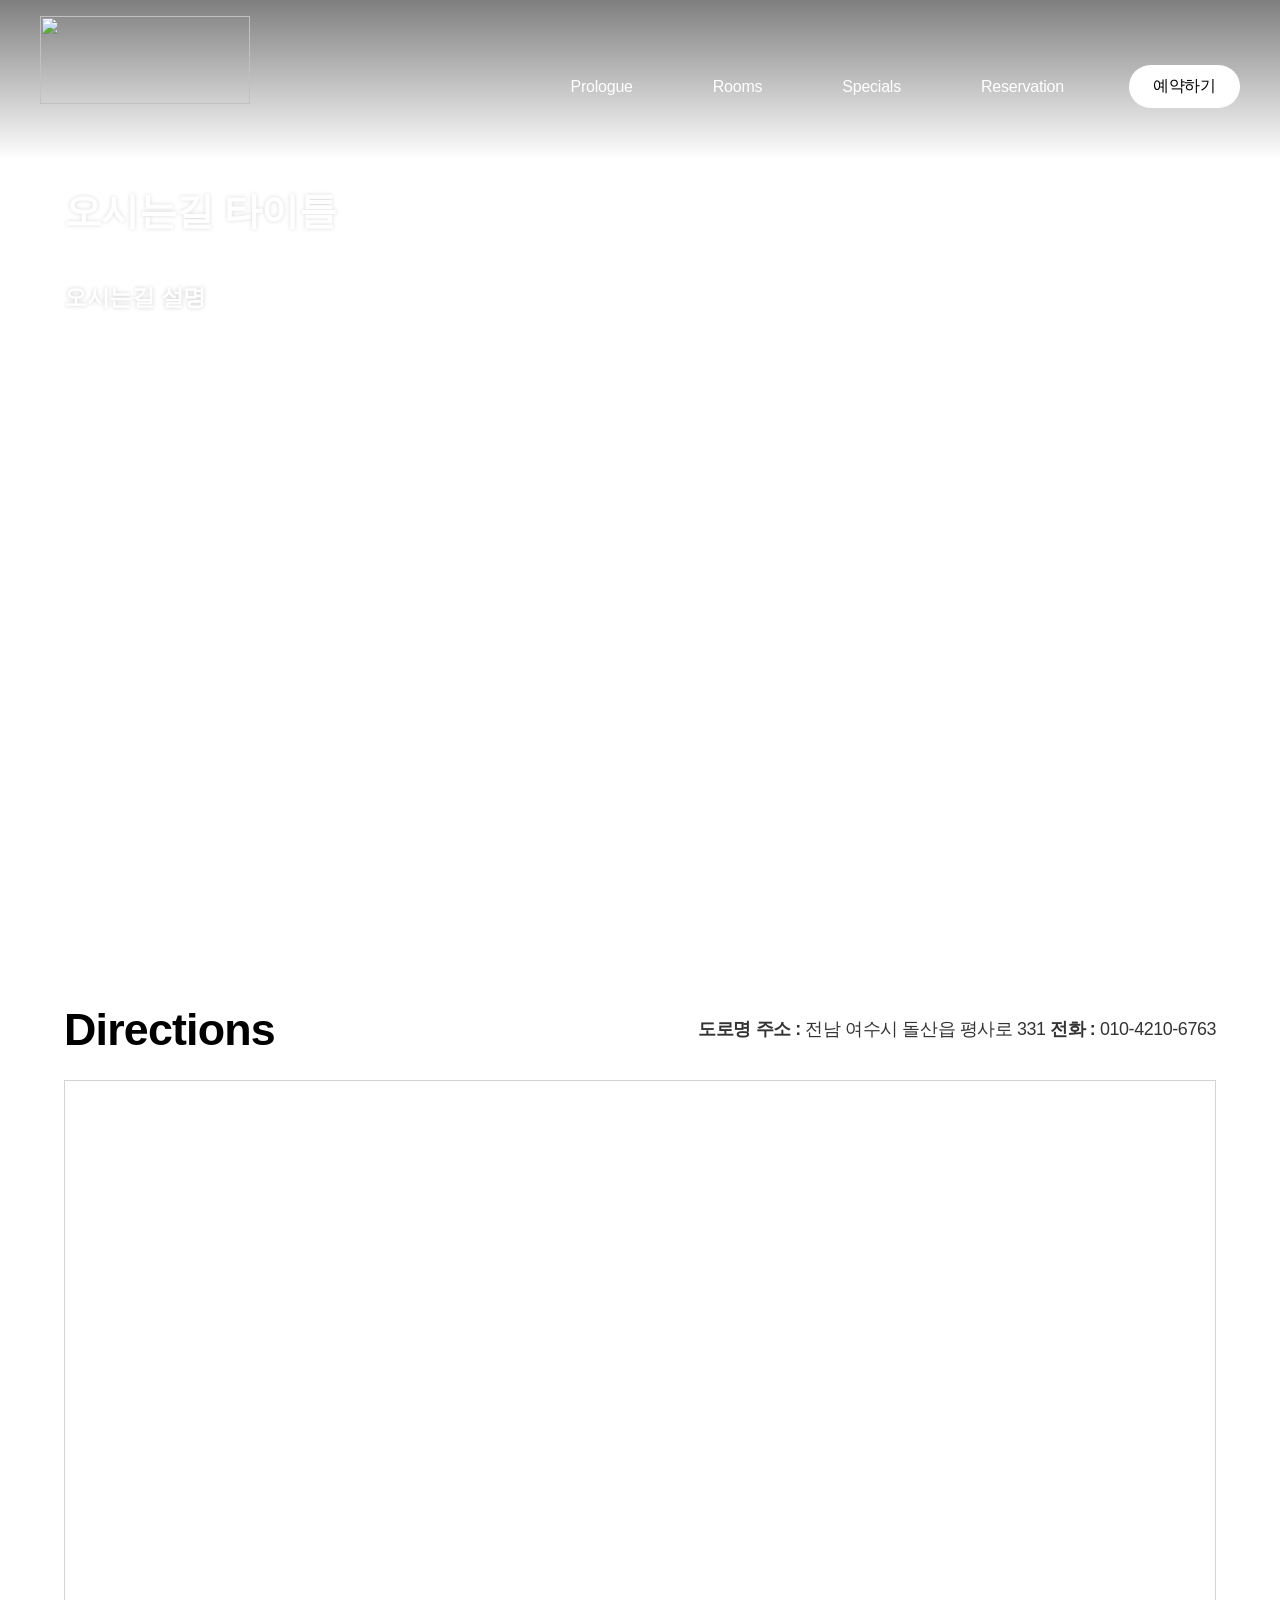
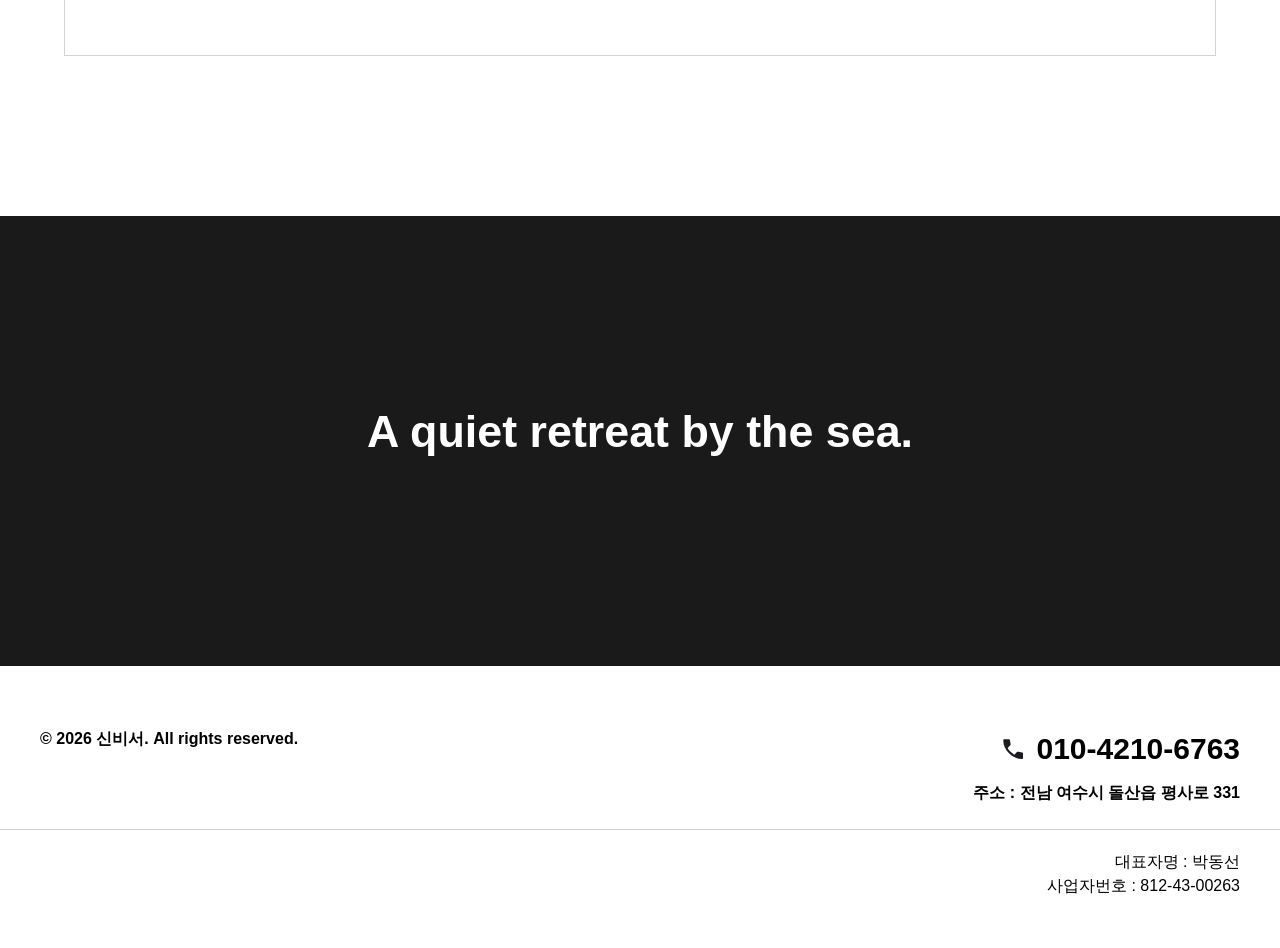
==== directions.html @ e3e78f81 "Website for bokjaps.kr using fullpage_visual template" ====
<!DOCTYPE html>
<html lang="ko">
<head>
    <meta charset="UTF-8">
    <meta name="viewport" content="width=device-width, initial-scale=1.0">
    <title></title>

    <!-- Stylesheets -->
    <link rel="stylesheet" href="styles/theme.css">
    <link rel="stylesheet" href="styles/common.css">
    <link rel="stylesheet" href="styles/directions.css">
  <!-- Open Graph Meta Tags for Social Media -->
  <meta property="og:type" content="website" />
  <meta property="og:title" content="여수 복자 스파펜션 - 오시는길" />
  
  
  <meta property="og:url" content="https://bokjaps.kr" />

  <!-- Twitter Card Meta Tags -->
  <meta name="twitter:card" content="summary_large_image" />
  <meta name="twitter:title" content="여수 복자 스파펜션 - 오시는길" />
  
  
</head>
<body>
    <!-- Navigation (Header) - page-wrapper 밖으로 분리 -->
    <div class="navigation-off">
        <div id="header-container"></div>
    </div>

    <div class="page-wrapper">
        <!-- CUSTOM FIELD : 오시는길 메인소개 섹션 이미지 (슬라이드쇼) -->
        <div class="main-section">
            <!-- custom field : 히어로 슬라이더 이미지 동적 생성 (mapper) -->
            <div class="main-bg" data-hero-slider></div>
            <div class="main-content">
                <!-- custom field : 오시는길 타이틀 매핑 -->
                <h1 class="main-title" data-directions-title></h1>
                <div class="title-divider"><div class="bar-progress"></div></div>
                <!-- custom field : 오시는길 설명 매핑 -->
                <p class="main-subtitle" data-directions-description></p>
            </div>
            <div class="main-arrow">
                <div class="arrow-left"></div>
                <p class="arrow-number">01</p>
                <div class="arrow-divider"></div>
                <p class="arrow-number">10</p>
                <div class="arrow-right"></div>
            </div>
        </div>

        <!-- Con (Content) - 오시는 길 -->
        <div class="section-con">
            <div class="directions-info">
                <!-- 하드코딩, 매핑 x -->
                <p class="page-title">Directions</p>
                <p class="address-text">
                    <span class="address-row">
                        <!-- 하드코딩, 매핑 x -->
                        <span class="bold">도로명 주소 : </span>
                        <!-- 숙소설정 상세주소 매핑 -->
                        <span class="medium" data-directions-address></span>
                    </span>
                    <span class="address-row">
                        <!-- 하드코딩, 매핑 x -->
                        <span class="bold">전화 : </span>
                        <!-- 숙소설정 운영정보 전화번호 매핑 -->
                        <span class="medium" data-directions-phone></span>
                    </span>
                </p>
            </div>

            <div class="map-container">
                <!-- kakao map : property.latitude, property.longitude 매핑 -->
                <div class="map-img-wrapper">
                    <div id="kakao-map" style="width:100%;height:100%"></div>
                </div>
            </div>
        </div>

        <!-- 홈 / 마무리 섹션과 동일하게 매핑 -->
        <div class="content-4 closing-section">
            <!-- custom field : 마무리 섹션 이미지 매핑 -->
            <div class="content-4-bg" data-closing-image></div>
            <div class="content-4-text">
                <!-- custom field : 마무리 섹션 제목 매핑 -->
                <h2 data-closing-title></h2>
                <!-- custom field : 마무리 섹션 내용 매핑 -->
                <p data-closing-description></p>
            </div>
        </div>

        <!-- Footer -->
        <div id="footer-container"></div>
    </div>

    <!-- Kakao Map SDK -->
    <script type="text/javascript" src="js/kakao-maps-sdk.js"></script>

    <!-- Scripts -->
    <script src="js/common.js"></script>
    <script src="js/pages/directions.js"></script>

    <!-- Data Mapper -->
    <script src="js/image-helpers.js"></script>
    <script src="js/data-mapper/core/base-mapper.js"></script>
    <script src="js/data-mapper/pages/directions-mapper.js"></script>
    <script src="js/preview-handler.js"></script>

    <!-- Header / Footer Loader -->
    <script src="js/header-footer-loader.js"></script>
</body>
</html>
---- styles/theme.css ----
/* CDN Fonts */
@import url('https://hangeul.pstatic.net/hangeul_static/css/maru-buri.css');
@import url('https://cdn.jsdelivr.net/gh/orioncactus/pretendard/dist/web/static/pretendard.min.css');
@import url('https://use.typekit.net/vll4umt.css');

/* CSS Variables */
:root {
  --font-ko-main: 'MaruBuri', sans-serif;
  --font-ko-sub: 'Pretendard', sans-serif;
  --font-en-main: 'amandine', sans-serif;
  --color-primary: #FFFFFF;
  --color-secondary: #5F648C;
}
---- styles/common.css ----
/* Alex Brush (하드코딩 전용) */
@import url('https://fonts.googleapis.com/css2?family=Alex+Brush&display=swap');
/* Montserrat (하드코딩 전용) */
@import url('https://fonts.googleapis.com/css2?family=Montserrat:wght@400;500;600;700&display=swap');

/* ==========================================
   COMMON STYLES - 피그마 디자인 기반
   ========================================== */

* {
    margin: 0;
    padding: 0;
    box-sizing: border-box;
}

ul, ol, li {
    list-style: none;
}

html {
    font-size: 16px;
}

body {
    font-family: var(--font-ko-sub);
    color: #1c1b1f;
    background: white;
    overflow-x: hidden;
}

img {
    width: 100%;
    height: 100%;
    display: block;
}

a {
    text-decoration: none;
    color: inherit;
}

button {
    border: none;
    background: none;
    cursor: pointer;
    font-family: inherit;
}

/* ==========================================
   HEADER (공통 헤더)
   ========================================== */

.site-header {
    position: fixed;
    left: 0;
    top: 0;
    width: 100%;
    height: 120px;
    z-index: 1001;
    display: flex;
    align-items: center;
    justify-content: center;
    overflow: visible;
    transition: background 0.3s ease;
}

.header-wrapper {
    width: 100%;
    max-width: 1600px;
    flex: 1 1 auto;
    height: 100%;
    position: relative;
    z-index: 1004;
}

.header-inner {
    position: relative;
    display: flex;
    justify-content: space-between;
    align-items: center;
    width: 100%;
    height: 100%;
    padding: 0 40px;
    box-sizing: border-box;
}

.header-logo {
    flex-shrink: 0;
    width: 210px;
    height: 88px;
}

.header-logo img {
    width: 100%;
    height: 100%;
    object-fit: cover;
}

.header-nav {
    display: flex;
    align-items: center;
    gap: 80px;
    align-self: flex-end;
    padding-bottom: 12px;
}

.nav-menu {
    list-style: none;
    display: flex;
    align-items: center;
    gap: 80px;
    margin: 0;
    padding: 0;
}

.nav-menu > li > a {
    font-family: var(--font-en-main);
    font-weight: 500;
    font-size: 20px;
    color: white;
    letter-spacing: -0.225px;
    padding: 0 15px;
}

.btn-book {
    background: white;
    color: black !important;
    padding: 11px 24px !important;
    border-radius: 50px;
    font-family: var(--font-en-main);
    font-weight: 500;
    font-size: 15px;
    letter-spacing: -0.225px;
    white-space: nowrap;
    flex-shrink: 0;
}

.btn-ybs {
    background: white;
    color: black !important;
    padding: 11px 24px !important;
    border-radius: 50px;
    font-family: var(--font-en-main);
    font-weight: 500;
    font-size: 15px;
    letter-spacing: -0.225px;
    white-space: nowrap;
    flex-shrink: 0;
}

.ybs-short {
    display: none;
}

/* 버튼 그룹 - BOOK과 YBS 버튼을 나란히 배치 */
.button-group {
    display: flex !important;
    align-items: center;
    gap: 20px !important;
}

/* 데스크톱: 모바일 전용 요소 숨김 */
.header-menu-btn {
    display: none;
}

.book-short {
    display: none;
}

/* ==========================================
   HEADER DROPDOWN
   ========================================== */

/* 헤더 hover/focus 시 배경 전환 */
.site-header:hover,
.site-header:focus-within {
    background: rgba(40, 40, 40, 0.85);
}

/* 드롭다운 배경 패널 — 데스크톱: 배경만 표시, 콘텐츠 숨김 */
.header-dropdown {
    position: absolute;
    left: 0;
    top: 100%;
    width: 100%;
    height: auto;
    min-height: 350px;
    max-height: calc(100vh - 100px);
    overflow-y: auto;
    -webkit-overflow-scrolling: touch;
    background: rgba(40, 40, 40, 0.85);
    border-top: 1px solid rgba(255, 255, 255, 0.15);
    opacity: 0;
    visibility: hidden;
    pointer-events: none;
    transition: opacity 0.15s ease, visibility 0s linear 0.15s;
    z-index: 1002;
}

.site-header:hover .header-dropdown,
.site-header:focus-within .header-dropdown {
    opacity: 1;
    visibility: visible;
    pointer-events: auto;
    transition: opacity 0.15s ease, visibility 0s linear 0s;
}

/* 데스크톱: 모바일 아코디언 콘텐츠 숨김 */
.header-dropdown-inner {
    display: none;
}

/* 데스크톱: 각 대메뉴 아래 서브메뉴 */
.has-dropdown {
    position: relative;
}

/* hover 브릿지: 메뉴와 서브메뉴 사이 빈 공간을 채워 hover 유지 */
.has-dropdown::after {
    content: '';
    position: absolute;
    top: 100%;
    left: -20px;
    right: -20px;
    height: 50px;
    background: transparent;
}

.dropdown-sub {
    position: absolute;
    top: calc(100% + 40px);
    left: 50%;
    transform: translateX(-50%);
    display: flex;
    flex-direction: column;
    align-items: center;
    gap: 4px;
    opacity: 0;
    visibility: hidden;
    pointer-events: none;
    z-index: 1003;
    transition: opacity 0.15s ease, visibility 0s linear 0.15s;
    max-height: calc(100vh - 200px);
    overflow-y: auto;
    -webkit-overflow-scrolling: touch;
    overscroll-behavior: contain;
    padding-bottom: 10px;
}

.site-header:hover .dropdown-sub,
.site-header:focus-within .dropdown-sub {
    opacity: 1;
    visibility: visible;
    pointer-events: auto;
    transition: opacity 0.15s ease, visibility 0s linear 0s;
}

.dropdown-sub a {
    font-family: var(--font-ko-sub);
    font-weight: 400;
    font-size: 16px;
    line-height: 2;
    color: rgba(255, 255, 255, 0.75);
    white-space: nowrap;
    padding: 0 15px;
    transition: color 0.2s ease;
    max-width: 200px;
    overflow: hidden;
    text-overflow: ellipsis;
    display: block;
    flex-shrink: 0;
}

.dropdown-sub a:hover,
.dropdown-sub a:focus {
    color: white;
}

/* 모바일 아코디언 기본 스타일 (데스크톱에서는 header-dropdown-inner가 숨김) */
.dropdown-columns {
    display: flex;
    gap: 33px;
    padding: 28px 0 45px;
}

.dropdown-col {
    display: flex;
    flex-direction: column;
    align-items: center;
    gap: 4px;
    min-width: 100px;
}

.dropdown-col a {
    font-family: var(--font-ko-sub);
    font-weight: 400;
    font-size: 17px;
    line-height: 2;
    color: rgba(255, 255, 255, 0.75);
    white-space: nowrap;
    transition: color 0.2s ease;
    max-width: 100%;
    overflow: hidden;
    text-overflow: ellipsis;
    display: block;
}

.dropdown-col a:hover,
.dropdown-col a:focus {
    color: white;
}

.dropdown-col-title {
    display: none;
}

.col-arrow {
    display: none;
}

.dropdown-col-links {
    display: flex;
    flex-direction: column;
    align-items: center;
    gap: 4px;
    max-height: calc(100vh - 250px);
    overflow-y: auto;
    -webkit-overflow-scrolling: touch;
}

/* 드롭다운 스크롤바 커스텀 스타일 */
.header-dropdown,
.dropdown-sub,
.dropdown-col-links {
    scrollbar-width: thin;
    scrollbar-color: rgba(255, 255, 255, 0.85) #2a2d35;
}

.header-dropdown::-webkit-scrollbar,
.dropdown-sub::-webkit-scrollbar,
.dropdown-col-links::-webkit-scrollbar {
    width: 4px;
}

.header-dropdown::-webkit-scrollbar-track,
.dropdown-sub::-webkit-scrollbar-track,
.dropdown-col-links::-webkit-scrollbar-track {
    background: #2a2d35;
    border-radius: 3px;
}

.header-dropdown::-webkit-scrollbar-thumb,
.dropdown-sub::-webkit-scrollbar-thumb,
.dropdown-col-links::-webkit-scrollbar-thumb {
    background: rgba(255, 255, 255, 0.85);
    border-radius: 3px;
}

.header-dropdown::-webkit-scrollbar-thumb:hover,
.dropdown-sub::-webkit-scrollbar-thumb:hover,
.dropdown-col-links::-webkit-scrollbar-thumb:hover {
    background: rgba(255, 255, 255, 0.95);
}

/* ==========================================
   FOOTER (공통 푸터)
   ========================================== */

.site-footer {
    background: var(--color-primary);
    margin-top: 0;
    padding: 60px 0 50px;
}

.footer-wrapper {
    width: 100%;
    max-width: 1600px;
    margin: 0 auto;
    display: flex;
    justify-content: space-between;
    align-items: flex-start;
    padding: 0 40px 0;
}

.footer-left {
    flex-shrink: 0;
}

.footer-copyright {
    font-family: var(--font-ko-sub);
    font-weight: 600;
    font-size: 16px;
    line-height: 1.6;
    color: black;
}

.footer-copyright p {
    margin: 0;
}

.footer-right {
    text-align: right;
}

.footer-contact {
    margin-bottom: 20px;
}

.contact-item {
    display: flex;
    align-items: center;
    justify-content: flex-end;
    gap: 10px;
    margin-bottom: 6px;
}

.icon-phone,
.icon-map {
    width: 26px;
    height: 26px;
}

.phone-number {
    font-family: var(--font-ko-sub);
    font-weight: 700;
    font-size: 30px;
    line-height: 1.5;
    color: black;
    margin: 0;
}

.address {
    font-family: var(--font-ko-sub);
    font-weight: 700;
    font-size: 16px;
    line-height: 2;
    color: black;
    margin: 0;
}

.footer-info {
    margin-top: 12px;
}

.footer-info p {
    font-family: var(--font-ko-sub);
    font-size: 16px;
    line-height: 1.5;
    color: black;
    margin: 0;
}

.footer-info strong {
    font-weight: 700;
}

.footer-divider {
    max-width: 1600px;
    height: 1px;
    background: rgba(0, 0, 0, 0.2);
    margin: 0 auto 20px;
}

.footer-info-wrapper {
    width: 100%;
    max-width: 1600px;
    margin: 0 auto;
    padding: 0 40px;
    text-align: right;
}

/* ==========================================
   TABLET RESPONSIVE (max-width: 1140px)
   ========================================== */

@media (max-width: 1140px) {
    .book-full {
        display: none;
    }

    .book-short {
        display: inline;
    }
}


/* ==========================================
   MEDIUM RESPONSIVE (max-width: 1400px)
   ========================================== */

@media (max-width: 1400px) {
    .header-nav {
        gap: 50px;
    }

    .nav-menu {
        gap: 50px;
    }

    .nav-menu > li > a {
        font-size: 16px;
    }

    .button-group {
        gap: 12px !important;
    }

    .dropdown-sub a {
        font-size: 14px;
        padding: 0 8px;
        max-width: 6em;
        overflow: hidden;
        text-overflow: ellipsis;
        white-space: nowrap;
    }
}

/* ==========================================
   TABLET RESPONSIVE (max-width: 1100px)
   ========================================== */

@media (max-width: 1100px) {
    .header-inner {
        padding: 0 20px;
    }

    .header-logo {
        flex-shrink: 1;
        min-width: 120px;
    }

    .header-nav {
        gap: 40px;
    }

    .nav-menu {
        gap: 40px;
    }

    .nav-menu > li > a {
        font-size: 15px;
        padding: 0 8px;
        white-space: nowrap;
    }

    .btn-book,
    .btn-ybs {
        padding: 9px 14px !important;
        font-size: 13px;
        white-space: nowrap;
        flex-shrink: 0;
    }

    .book-full {
        display: none;
    }

    .book-short {
        display: inline;
    }

    .button-group {
        gap: 10px !important;
    }
}

/* ==========================================
   MOBILE RESPONSIVE (max-width: 768px)
   ========================================== */

@media (max-width: 768px) {

    /* --- HEADER --- */
    .site-header {
        height: 70px;
    }

    .header-wrapper {
        max-width: 100%;
    }

    .header-inner {
        padding: 0 20px;
    }

    .header-logo {
        width: 120px;
        height: 50px;
    }

    .header-nav {
        gap: 16px;
        align-self: center;
        padding-bottom: 0;
    }

    /* 모바일: Menu 버튼 표시 */
    .header-menu-btn {
        display: block;
        font-family: var(--font-en-main);
        font-weight: 500;
        font-size: 14px;
        color: white;
        letter-spacing: -0.225px;
        cursor: pointer;
    }

    /* 모바일: 개별 메뉴 숨김, Book 버튼만 표시 */
    .nav-menu {
        gap: 16px;
    }

    .nav-menu li {
        display: none;
    }

    .nav-menu li:last-child {
        display: flex;
    }

    /* 모바일: 버튼 그룹을 우측 하단 fixed로 배치 */
    .button-group {
        position: fixed !important;
        right: 20px !important;
        bottom: 30px !important;
        gap: 12px !important;
        flex-direction: column !important;
        z-index: 999;
    }

    .button-group .btn-book,
    .button-group .btn-ybs {
        width: 90px;
        text-align: center;
    }

    .book-full {
        display: none;
    }

    .book-short {
        display: inline;
    }

    .ybs-full {
        display: none;
    }

    .ybs-short {
        display: inline;
    }

    .btn-book {
        padding: 8px 0;
        font-size: 12px;
        display: flex;
        align-items: center;
        justify-content: center;
    }

    .btn-ybs {
        padding: 8px 0;
        font-size: 12px;
        display: flex;
        align-items: center;
        justify-content: center;
    }

    /* --- DROPDOWN (모바일) --- */

    /* 데스크톱 서브메뉴 숨김 */
    .dropdown-sub {
        display: none !important;
    }

    /* 모바일: hover 배경 비활성화 */
    .site-header:hover,
    .site-header:focus-within {
        background: none;
    }

    .site-header.menu-active {
        background: rgba(40, 40, 40, 0.85);
    }

    /* 모바일 드롭다운 패널 */
    .header-dropdown {
        position: fixed;
        top: 70px;
        left: 0;
        width: 100%;
        height: calc(100vh - 70px);
        overflow-y: auto;
        -webkit-overflow-scrolling: touch;
        overscroll-behavior: none;
        border-top: none;
        transition: opacity 0.2s ease, visibility 0s linear 0.2s;
    }

    .site-header:hover .header-dropdown,
    .site-header:focus-within .header-dropdown {
        opacity: 0;
        visibility: hidden;
        pointer-events: none;
    }

    .site-header .header-dropdown.is-open,
    .site-header:hover .header-dropdown.is-open,
    .site-header:focus-within .header-dropdown.is-open {
        opacity: 1;
        visibility: visible;
        pointer-events: auto;
        transition: opacity 0.2s ease, visibility 0s linear 0s;
    }

    /* 모바일: 아코디언 콘텐츠 표시 */
    .header-dropdown-inner {
        display: block;
        padding: 0 20px;
    }

    .dropdown-columns {
        gap: 0;
        padding: 10px 0 30px;
        flex-direction: column;
    }

    .dropdown-col {
        align-items: flex-start;
        text-align: left;
        min-width: auto;
        width: 100%;
        padding: 12px 0;
    }

    .dropdown-col-title {
        display: flex;
        align-items: center;
        justify-content: space-between;
        font-family: var(--font-en-main);
        font-weight: 500;
        font-size: 15px;
        color: white;
        letter-spacing: -0.225px;
        padding-bottom: 8px;
        margin-bottom: 0;
        border-bottom: 1px solid rgba(255, 255, 255, 0.3);
        width: 100%;
        cursor: pointer;
    }

    .col-arrow {
        display: block;
        width: 8px;
        height: 8px;
        border-right: 1.5px solid white;
        border-bottom: 1.5px solid white;
        transform: rotate(45deg);
        transition: transform 0.25s ease;
    }

    .dropdown-col.is-expanded .col-arrow {
        transform: rotate(-135deg);
    }

    .dropdown-col-links {
        overflow: hidden;
        max-height: 0;
        transition: max-height 0.3s ease, padding 0.3s ease;
        padding: 0;
        align-items: flex-start;
    }

    .dropdown-col.is-expanded .dropdown-col-links {
        max-height: 1000px;
        padding: 8px 0 4px;
    }

    /* --- FOOTER --- */
    .site-footer {
        padding: 40px 0 30px;
    }

    .footer-wrapper {
        flex-direction: column;
        padding: 0 20px;
        gap: 30px;
    }

    .footer-right {
        text-align: left;
    }

    .contact-item {
        justify-content: flex-start;
    }

    .phone-number {
        font-size: 22px;
    }

    .footer-divider {
        margin: 0 20px 16px;
    }

    .footer-info-wrapper {
        padding: 0 20px;
        text-align: left;
    }

    .footer-info p {
        font-size: 13px;
    }
}
---- styles/directions.css ----
/* Directions Page Styles */

/* =========================================
   PAGE LAYOUT
   ========================================= */
body {
    margin: 0;
    padding: 0;
}

.page-wrapper {
    width: 100%;
    background: white;
    overflow-x: hidden;
}

#footer-container {
    margin: 0;
    padding: 0;
    line-height: 0;
    font-size: 0;
    background: var(--color-primary);
}

/* =========================================
   NAVIGATION (HEADER)
   ========================================= */
.navigation-off {
    position: fixed;
    left: 0;
    top: 0;
    width: 100%;
    max-width: none;
    height: 160px;
    background: linear-gradient(to bottom, rgba(0, 0, 0, 0.5), transparent);
    z-index: 999;
    pointer-events: none;
    overflow: visible;
}

.navigation-off .site-header,
.navigation-off .header-dropdown {
    pointer-events: auto;
}

/* =========================================
   MAIN HERO SECTION (슬라이드쇼)
   ========================================= */
.main-section {
    position: relative;
    width: 100%;
    height: 100vh;
    min-height: 600px;
    max-height: 960px;
    overflow: hidden;
}

.main-bg {
    position: absolute;
    inset: 0;
    transition: transform 0.1s linear;
}

.main-slide {
    position: absolute;
    inset: 0;
    opacity: 0;
    transition: opacity 1.2s ease;
}

.main-slide.active {
    opacity: 1;
}

.main-slide img {
    width: 100%;
    height: 100%;
    object-fit: cover;
    transform: scale(1);
}

.main-content {
    position: absolute;
    left: 150px;
    top: 0;
    z-index: 1;
    padding-top: 180px;
    max-width: 1600px;
    opacity: 0;
    animation: heroFadeIn 1.2s ease forwards 0.3s;
}

.main-title {
    font-family: 'Montserrat', sans-serif;
    font-weight: 700;
    font-size: clamp(28px, 3vw, 40px);
    line-height: 1.6;
    color: white;
    letter-spacing: -0.6px;
    text-shadow: 0px 0px 4px rgba(0, 0, 0, 0.15);
    margin: 0;
}

.title-divider {
    width: 658px;
    height: 3px;
    background: rgba(255, 255, 255, 0.3);
    margin-top: 12px;
    position: relative;
    overflow: hidden;
}

.title-divider .bar-progress {
    position: absolute;
    left: 0;
    top: 0;
    height: 100%;
    width: 100%;
    background: white;
    transform-origin: left;
    transform: scaleX(0);
    animation: progressFill 4s linear infinite;
}

.main-subtitle {
    font-family: var(--font-ko-main);
    font-weight: 700;
    font-size: clamp(18px, 1.8vw, 24px);
    line-height: 1.5;
    color: white;
    letter-spacing: -0.36px;
    text-shadow: 0px 0px 4px rgba(0, 0, 0, 0.2);
    margin: 24px 0 0;
}

.main-arrow {
    position: absolute;
    left: 50%;
    bottom: 40px;
    transform: translateX(-50%);
    display: flex;
    align-items: center;
    gap: 24px;
    z-index: 1;
    opacity: 0;
    animation: heroFadeIn 1s ease forwards 1s;
}

.arrow-left,
.arrow-right {
    width: 9px;
    height: 9px;
    border-left: 1px solid white;
    border-bottom: 1px solid white;
}

.arrow-left {
    transform: rotate(45deg);
}

.arrow-right {
    transform: rotate(-135deg);
}

.arrow-number {
    font-family: var(--font-en-main);
    font-size: 26px;
    line-height: 36px;
    color: white;
    letter-spacing: -0.39px;
    margin: 0;
}

.arrow-divider {
    width: 10px;
    height: 1px;
    background: white;
    transform: rotate(90deg);
}

/* =========================================
   CONTENT SECTION 4: UNDER THE MOONLIGHT
   ========================================= */
.content-4 {
    position: relative;
    width: 100%;
    min-height: 400px;
    height: 50vh;
    max-height: 620px;
    overflow: hidden;
    margin-bottom: 0;
    background-color: #1a1a1a;
}

.content-4-bg {
    position: absolute;
    inset: 0;
    background-image: url('https://images.unsplash.com/photo-1507525428034-b723cf961d3e?w=2000&q=80');
    background-size: cover;
    background-position: center;
}

.content-4-text {
    position: relative;
    z-index: 1;
    display: flex;
    flex-direction: column;
    align-items: center;
    justify-content: center;
    height: 100%;
    text-align: center;
    padding: 0 8%;
}

.content-4-text h2 {
    font-family: var(--font-en-main);
    font-weight: 700;
    font-size: clamp(30px, 3.5vw, 46px);
    line-height: 1.3;
    color: white;
    margin: 0 0 20px 0;
}

.content-4-text p {
    font-family: var(--font-ko-main);
    font-weight: 700;
    font-size: clamp(16px, 1.6vw, 22px);
    line-height: 1.5;
    color: white;
    margin: 0;
}

/* =========================================
   Con Section (오시는 길 - Directions 고유)
   ========================================= */
.section-con {
    position: relative;
    width: 100%;
    background-color: var(--color-primary);
    padding: 100px 0 160px;
}

.directions-info {
    width: 1600px;
    max-width: none;
    margin: 0 auto 22px;
    padding: 0 40px;
    display: flex;
    justify-content: space-between;
    align-items: center;
    box-sizing: border-box;
}

.page-title {
    font-family: var(--font-en-main);
    font-weight: 700;
    font-size: 54px;
    color: black;
    letter-spacing: -0.81px;
    line-height: 1.3;
}

.address-text {
    font-family: var(--font-ko-sub);
    font-size: 22px;
    color: rgba(0,0,0,0.8);
    letter-spacing: -0.42px;
    line-height: 1.8;
}

.address-text .bold {
    font-weight: 700;
}

.address-text .medium {
    font-weight: 500;
}

.map-container {
    width: 1600px;
    max-width: none;
    margin: 0 auto;
    height: 800px;
    border: 1px solid #d3d3d3;
    overflow: hidden;
}

.map-img-wrapper {
    width: 100%;
    height: 100%;
}

.map-img-wrapper img {
    width: 100%;
    height: 100%;
    object-fit: cover;
}

/* =========================================
   ANIMATIONS
   ========================================= */
@keyframes progressFill {
    0% { transform: scaleX(0); }
    100% { transform: scaleX(1); }
}

@keyframes heroFadeIn {
    to { opacity: 1; }
}

/* =========================================
   TABLET RESPONSIVE (max-width: 1400px)
   ========================================= */
@media (max-width: 1400px) {
    .main-content {
        left: 5vw;
    }

    .directions-info {
        width: 100%;
        max-width: 100%;
        padding: 0 5vw;
    }

    .page-title {
        font-size: clamp(36px, 3.5vw, 54px);
    }

    .address-text {
        font-size: clamp(16px, 1.4vw, 22px);
    }

    .map-container {
        width: calc(100% - 10vw);
        max-width: 100%;
        margin: 0 5vw;
        height: clamp(400px, 45vw, 800px);
    }
}

/* =========================================
   MOBILE RESPONSIVE (max-width: 768px)
   ========================================= */
@media (max-width: 768px) {

    /* --- NAVIGATION GRADIENT --- */
    .navigation-off {
        height: 100px;
    }

    /* --- HERO SECTION --- */
    .main-section {
        height: 500px;
        min-height: auto;
        max-height: none;
    }

    .main-bg {
        display: flex;
        overflow-x: auto;
        overflow-y: hidden;
        -webkit-overflow-scrolling: touch;
        scroll-snap-type: x mandatory;
        scrollbar-width: none;
    }

    .main-bg::-webkit-scrollbar {
        display: none;
    }

    .main-slide {
        position: relative;
        inset: auto;
        flex: 0 0 100%;
        width: 100%;
        height: 100%;
        opacity: 1;
        scroll-snap-align: start;
    }

    .main-slide img {
        width: 100%;
        height: 100%;
        object-fit: cover;
    }

    .main-content {
        left: 0;
        right: 0;
        padding-top: 100px;
        max-width: none;
        text-align: center;
        pointer-events: none;
    }

    .main-title,
    .main-subtitle {
        text-align: center;
        padding: 0 20px;
        white-space: normal;
        word-break: keep-all;
    }

    .main-title br,
    .main-subtitle br {
        display: none;
    }

    .title-divider {
        width: 80%;
        margin-left: auto;
        margin-right: auto;
    }

    .main-arrow {
        gap: 16px;
    }

    /* --- CONTENT 4: MOONLIGHT --- */
    .content-4 {
        height: 250px;
        min-height: auto;
        max-height: none;
    }

    .content-4-text {
        padding: 0 20px;
    }

    /* --- SECTION-CON (오시는 길) --- */
    .section-con {
        padding: 60px 0 80px;
    }

    .directions-info {
        width: 100%;
        max-width: 100%;
        flex-direction: column;
        align-items: flex-start;
        gap: 16px;
        margin-bottom: 40px;
        padding: 0 20px;
    }

    .page-title {
        font-size: 36px;
    }

    .address-text {
        font-size: 18px;
        line-height: 1.6;
    }

    .address-row {
        display: block;
    }

    .map-container {
        width: calc(100% - 40px);
        max-width: calc(100% - 40px);
        margin: 0 20px;
        height: 300px;
    }
}
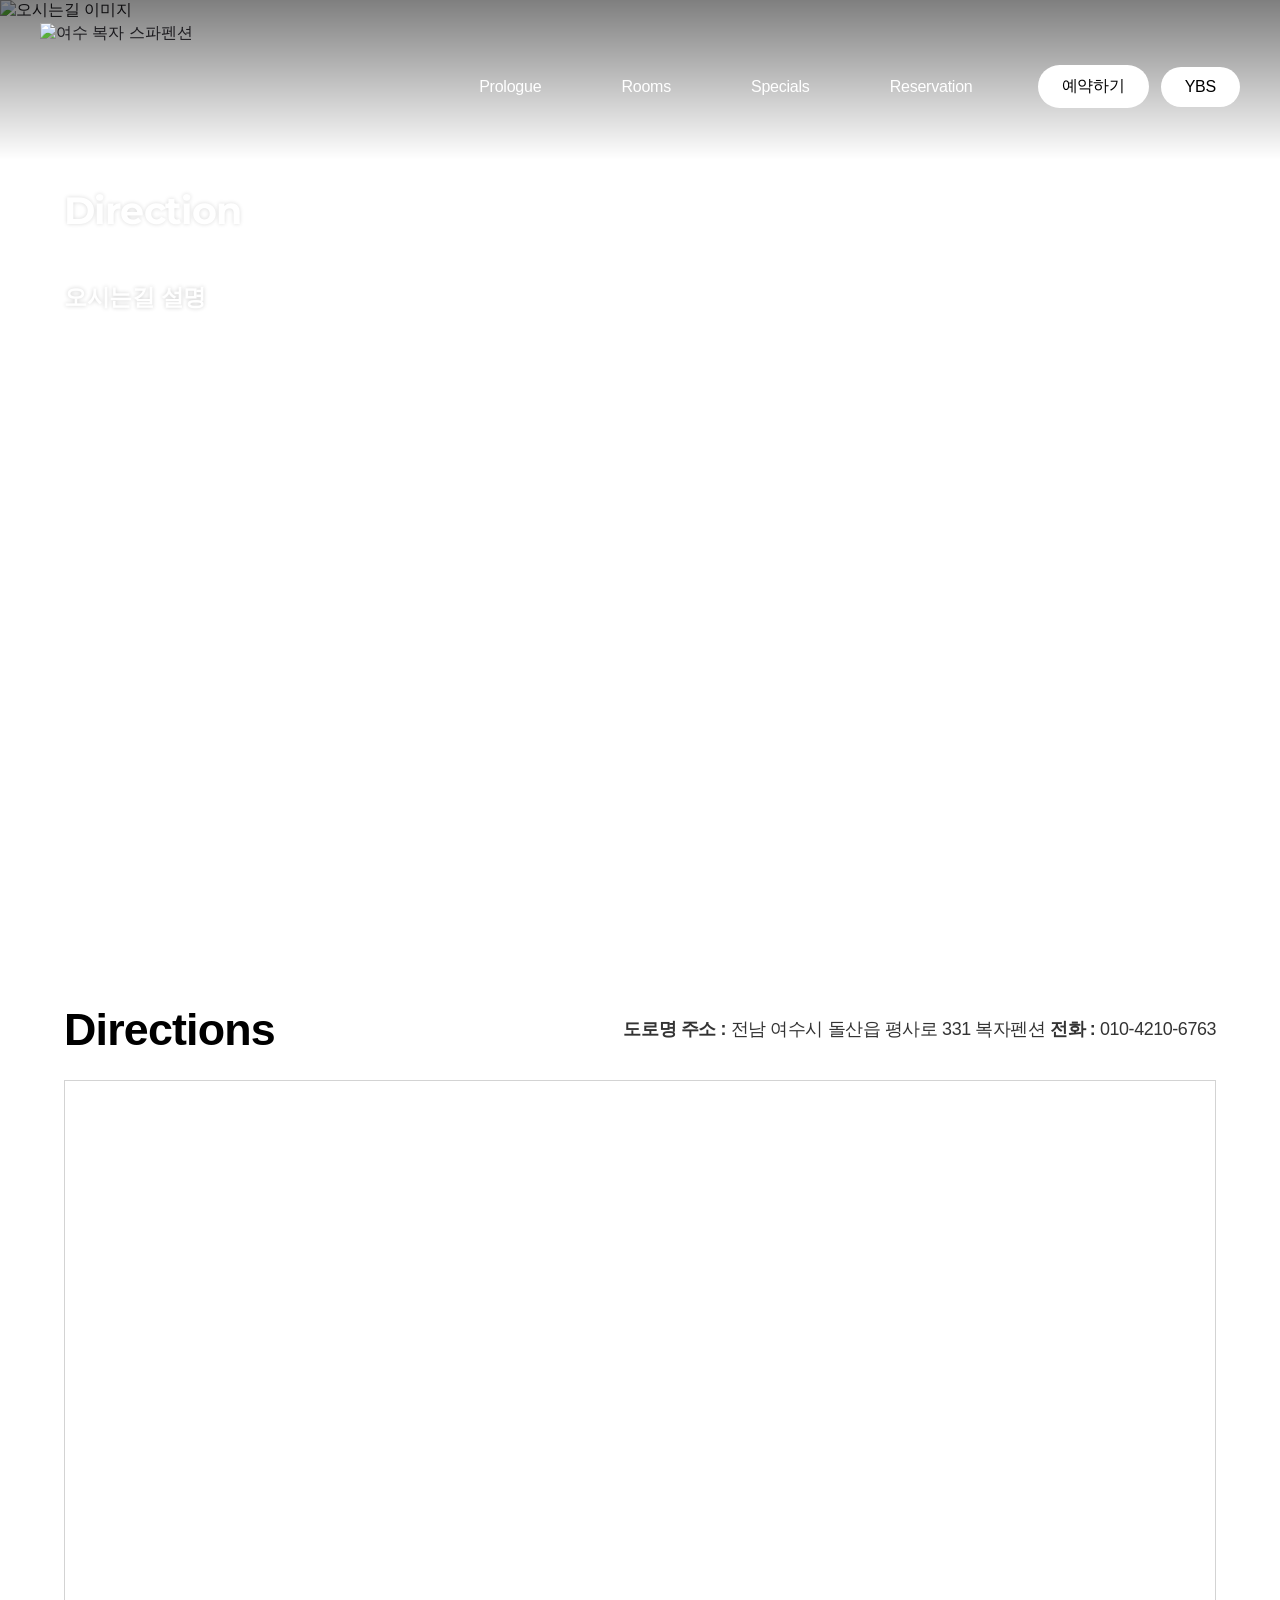
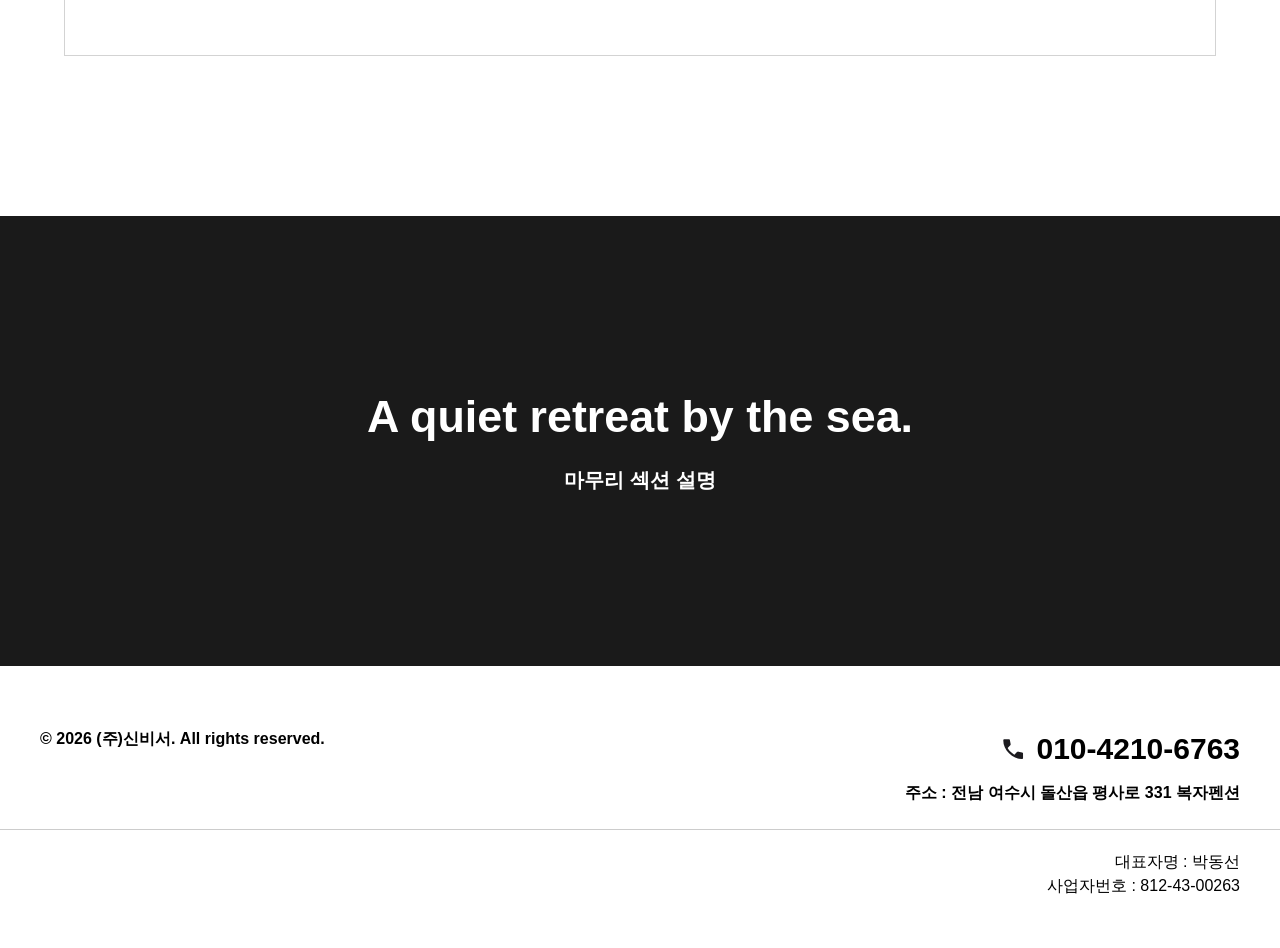
==== commit 42d1294f: "Update template code and site data" ====
--- a/directions.html
+++ b/directions.html
@@ -3,8 +3,10 @@
 <head>
     <meta charset="UTF-8">
     <meta name="viewport" content="width=device-width, initial-scale=1.0">
-    <title></title>
-
+    <link rel="icon" href="data:,">
+    <title>여수 복자 스파펜션 - 오시는길</title>
+    <meta name="description" content="여수 복자 스파펜션">
+    <meta name="keywords" content="여수복자스파펜션,여수펜션,여수숙소,여수오션뷰풀빌라,여수풀빌라,오션뷰펜션">
     <!-- Stylesheets -->
     <link rel="stylesheet" href="styles/theme.css">
     <link rel="stylesheet" href="styles/common.css">
@@ -12,15 +14,15 @@
   <!-- Open Graph Meta Tags for Social Media -->
   <meta property="og:type" content="website" />
   <meta property="og:title" content="여수 복자 스파펜션 - 오시는길" />
-  
-  
+  <meta property="og:description" content="파노라마 오션뷰를 보면서 즐기는 스파 애견동반 펜션, 여수 복자 입니다." />
+  <meta property="og:image" content="https://bookingplay-media.s3.amazonaws.com/item_images/2026/06/16/MXtKfNy63Drv.jpg" />
   <meta property="og:url" content="https://bokjaps.kr" />
 
   <!-- Twitter Card Meta Tags -->
   <meta name="twitter:card" content="summary_large_image" />
   <meta name="twitter:title" content="여수 복자 스파펜션 - 오시는길" />
-  
-  
+  <meta name="twitter:description" content="파노라마 오션뷰를 보면서 즐기는 스파 애견동반 펜션, 여수 복자 입니다." />
+  <meta name="twitter:image" content="https://bookingplay-media.s3.amazonaws.com/item_images/2026/06/16/MXtKfNy63Drv.jpg" />
 </head>
 <body>
     <!-- Navigation (Header) - page-wrapper 밖으로 분리 -->
--- a/styles/theme.css
+++ b/styles/theme.css
@@ -2,6 +2,14 @@
 @import url('https://hangeul.pstatic.net/hangeul_static/css/maru-buri.css');
 @import url('https://cdn.jsdelivr.net/gh/orioncactus/pretendard/dist/web/static/pretendard.min.css');
 @import url('https://use.typekit.net/vll4umt.css');
+
+/* Font Faces */
+@font-face {
+    font-family: 'Pretendard';
+    src: url('https://cdn.jsdelivr.net/gh/projectnoonnu/pretendard@1.0/Pretendard-Regular.woff2') format('woff2');
+    font-weight: 400;
+    font-display: swap;
+}
 
 /* CSS Variables */
 :root {
--- a/styles/common.css
+++ b/styles/common.css
@@ -87,13 +87,13 @@
 .header-logo {
     flex-shrink: 0;
     width: 210px;
-    height: 88px;
+    height: 75px;
 }
 
 .header-logo img {
     width: 100%;
     height: 100%;
-    object-fit: cover;
+    object-fit: contain;
 }
 
 .header-nav {
@@ -571,6 +571,10 @@
 
 @media (max-width: 768px) {
 
+    .address {
+        font-size: 13px;
+    }
+
     /* --- HEADER --- */
     .site-header {
         height: 70px;
--- a/styles/directions.css
+++ b/styles/directions.css
@@ -401,6 +401,14 @@
         word-break: keep-all;
     }
 
+    .main-title {
+        font-size: 25px;
+    }
+
+    .main-subtitle {
+        font-size: 16px;
+    }
+
     .main-title br,
     .main-subtitle br {
         display: none;
